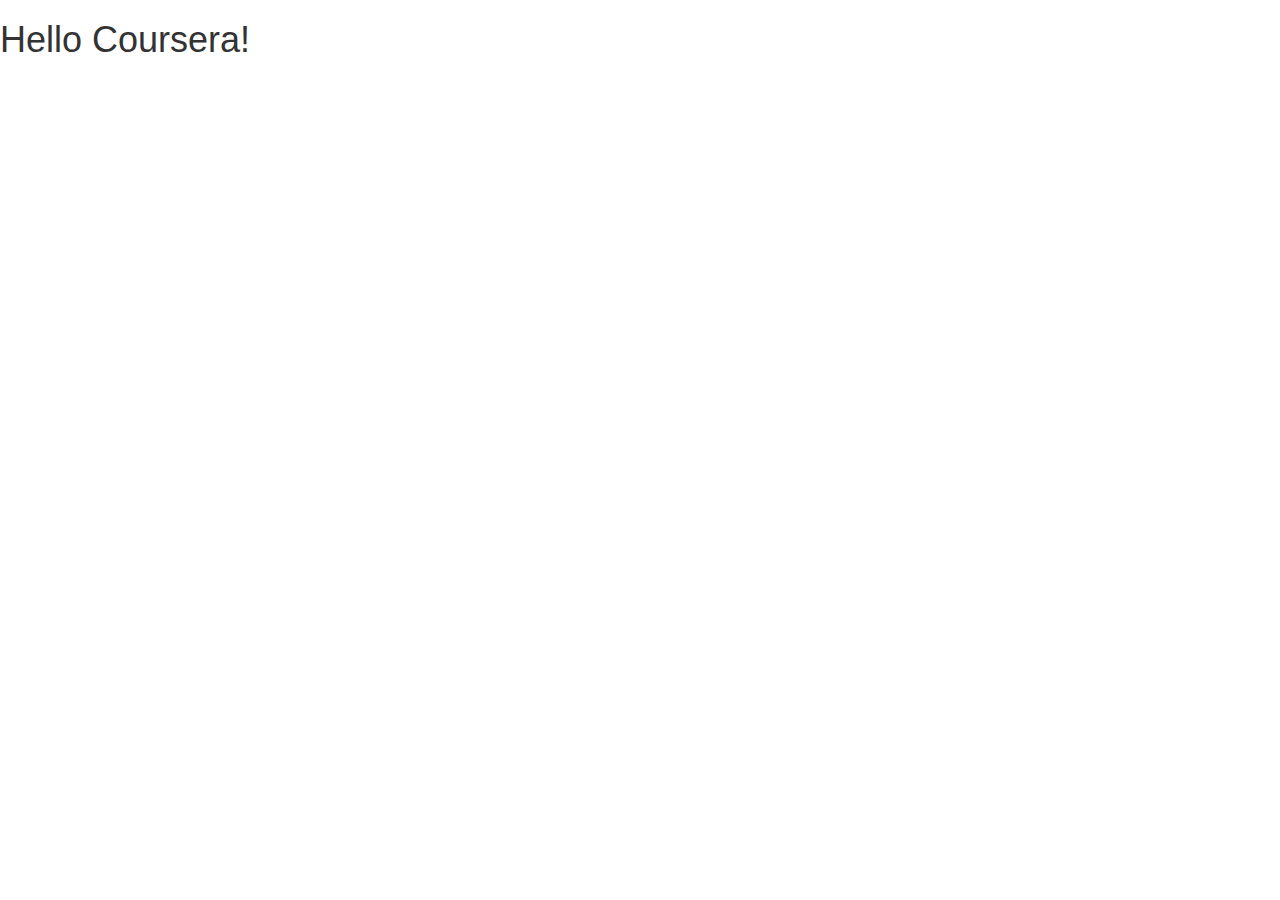
==== assignment3_solution/index.html @ 1385bf50 "Initialize solution for assignment 3" ====
<!doctype html>
<html lang="en">
  <head>
    <meta charset="utf-8">
    <meta http-equiv="X-UA-Compatible" content="IE=edge">
    <meta name="viewport" content="width=device-width, initial-scale=1">

    <title>Boostrap Starter Page</title>
    <link rel="stylesheet" href="css/bootstrap.min.css">
    <link rel="stylesheet" href="css/styles.css">
  </head>
<body>

  <h1>Hello Coursera!</h1>

  <!-- jQuery (Bootstrap JS plugins depend on it) -->
  <script src="js/jquery-1.11.3.min.js"></script>
  <script src="js/bootstrap.min.js"></script>
  <script src="js/script.js"></script>
</body>
</html>
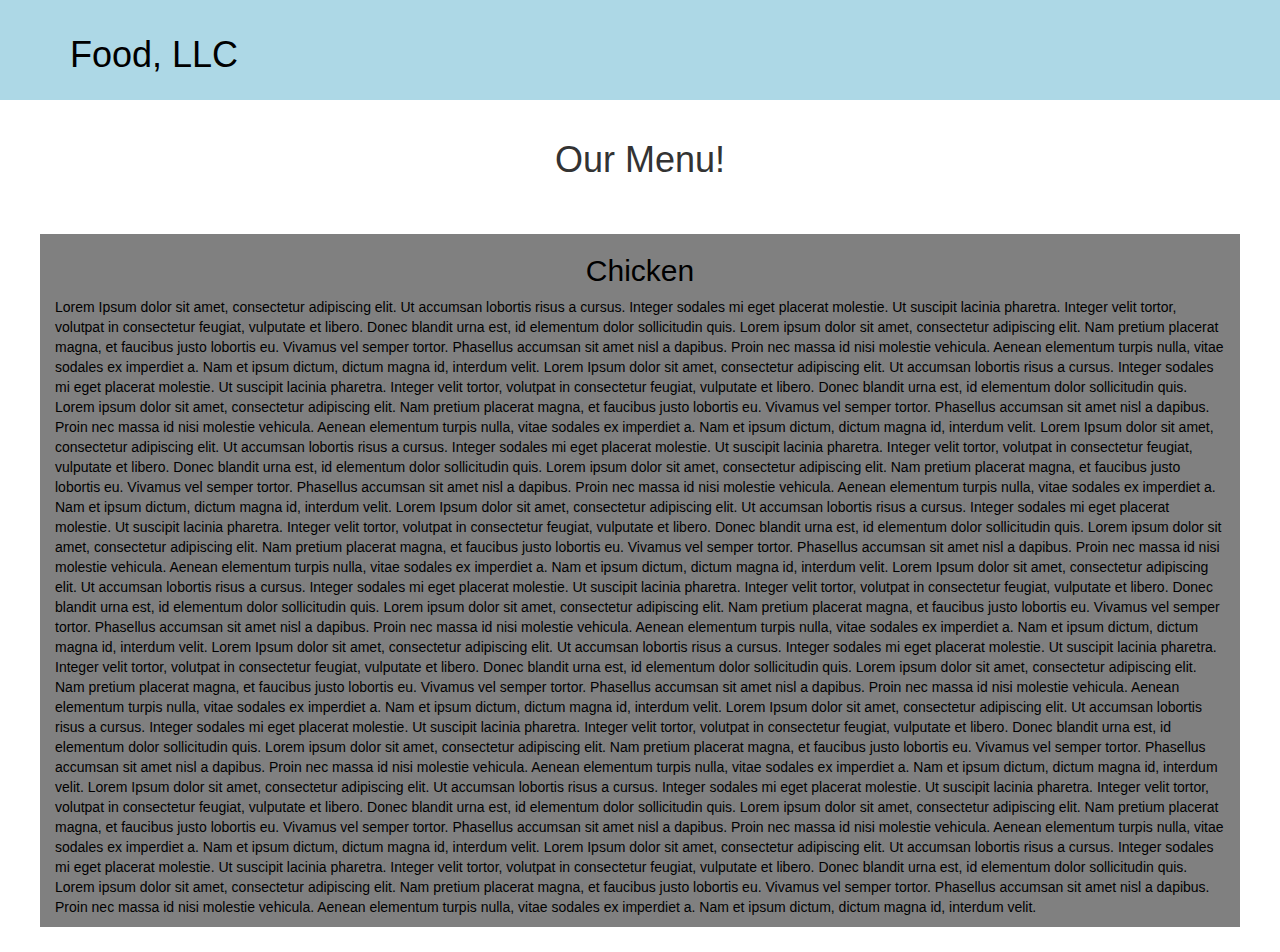
==== commit 7f7865ca: "Add my solution to assignment 3" ====
--- a/assignment3_solution/index.html
+++ b/assignment3_solution/index.html
@@ -1,21 +1,160 @@
-<!doctype html>
+<!DOCTYPE html>
 <html lang="en">
   <head>
-    <meta charset="utf-8">
-    <meta http-equiv="X-UA-Compatible" content="IE=edge">
-    <meta name="viewport" content="width=device-width, initial-scale=1">
+    <meta charset="utf-8" />
+    <meta http-equiv="X-UA-Compatible" content="IE=edge" />
+    <meta name="viewport" content="width=device-width, initial-scale=1" />
 
-    <title>Boostrap Starter Page</title>
-    <link rel="stylesheet" href="css/bootstrap.min.css">
-    <link rel="stylesheet" href="css/styles.css">
+    <title>Assignment 3 Solution</title>
+    <link rel="stylesheet" href="css/bootstrap.min.css" />
+    <link rel="stylesheet" href="css/styles.css" />
   </head>
-<body>
+  <body>
+    <header>
+      <nav id="header-nav" class="navbar navbar-default">
+        <div class="container">
+          <div class="navbar-header">
+            <div class="navbar-brand" id="brand-div">
+              <h1 id="brand-header">Food, LLC</h1>
+            </div>
 
-  <h1>Hello Coursera!</h1>
+            <button
+              type="button"
+              class="navbar-toggle collapsed"
+              data-toggle="collapse"
+              data-target="#collapsable-nav"
+              aria-expanded="false"
+            >
+              <span class="sr-only">Toggle navigation</span>
+              <span class="icon-bar"></span>
+              <span class="icon-bar"></span>
+              <span class="icon-bar"></span>
+            </button>
+          </div>
 
-  <!-- jQuery (Bootstrap JS plugins depend on it) -->
-  <script src="js/jquery-1.11.3.min.js"></script>
-  <script src="js/bootstrap.min.js"></script>
-  <script src="js/script.js"></script>
-</body>
+          <div id="collapsable-nav" class="collapse navbar-collapse">
+            <ul id="nav-list" class="nav navbar-nav navbar-right visible-xs">
+              <li>
+                Chicken
+              </li>
+              <li>
+                Beef
+              </li>
+              <li>
+                Sushi
+              </li>
+            </ul>
+            <!-- #nav-list -->
+          </div>
+          <!-- .collapse .navbar-collapse -->
+        </div>
+        <!-- .container -->
+      </nav>
+      <!-- #header-nav -->
+    </header>
+
+    <div id="menu-header-div" class="container">
+      <h1 class="text-center">Our Menu!</h1>
+    </div>
+
+    <div class="container-fluid">
+      <div id="chicken-row" class="row">
+        <h2 id="chicken-header">Chicken</h2>
+        <div id="chicken-text" class="col-md-12 col-sd-12 col-xs-12">
+          Lorem Ipsum dolor sit amet, consectetur adipiscing elit. Ut accumsan
+          lobortis risus a cursus. Integer sodales mi eget placerat molestie. Ut
+          suscipit lacinia pharetra. Integer velit tortor, volutpat in
+          consectetur feugiat, vulputate et libero. Donec blandit urna est, id
+          elementum dolor sollicitudin quis. Lorem ipsum dolor sit amet,
+          consectetur adipiscing elit. Nam pretium placerat magna, et faucibus
+          justo lobortis eu. Vivamus vel semper tortor. Phasellus accumsan sit
+          amet nisl a dapibus. Proin nec massa id nisi molestie vehicula. Aenean
+          elementum turpis nulla, vitae sodales ex imperdiet a. Nam et ipsum
+          dictum, dictum magna id, interdum velit. Lorem Ipsum dolor sit amet,
+          consectetur adipiscing elit. Ut accumsan lobortis risus a cursus.
+          Integer sodales mi eget placerat molestie. Ut suscipit lacinia
+          pharetra. Integer velit tortor, volutpat in consectetur feugiat,
+          vulputate et libero. Donec blandit urna est, id elementum dolor
+          sollicitudin quis. Lorem ipsum dolor sit amet, consectetur adipiscing
+          elit. Nam pretium placerat magna, et faucibus justo lobortis eu.
+          Vivamus vel semper tortor. Phasellus accumsan sit amet nisl a dapibus.
+          Proin nec massa id nisi molestie vehicula. Aenean elementum turpis
+          nulla, vitae sodales ex imperdiet a. Nam et ipsum dictum, dictum magna
+          id, interdum velit. Lorem Ipsum dolor sit amet, consectetur adipiscing
+          elit. Ut accumsan lobortis risus a cursus. Integer sodales mi eget
+          placerat molestie. Ut suscipit lacinia pharetra. Integer velit tortor,
+          volutpat in consectetur feugiat, vulputate et libero. Donec blandit
+          urna est, id elementum dolor sollicitudin quis. Lorem ipsum dolor sit
+          amet, consectetur adipiscing elit. Nam pretium placerat magna, et
+          faucibus justo lobortis eu. Vivamus vel semper tortor. Phasellus
+          accumsan sit amet nisl a dapibus. Proin nec massa id nisi molestie
+          vehicula. Aenean elementum turpis nulla, vitae sodales ex imperdiet a.
+          Nam et ipsum dictum, dictum magna id, interdum velit. Lorem Ipsum
+          dolor sit amet, consectetur adipiscing elit. Ut accumsan lobortis
+          risus a cursus. Integer sodales mi eget placerat molestie. Ut suscipit
+          lacinia pharetra. Integer velit tortor, volutpat in consectetur
+          feugiat, vulputate et libero. Donec blandit urna est, id elementum
+          dolor sollicitudin quis. Lorem ipsum dolor sit amet, consectetur
+          adipiscing elit. Nam pretium placerat magna, et faucibus justo
+          lobortis eu. Vivamus vel semper tortor. Phasellus accumsan sit amet
+          nisl a dapibus. Proin nec massa id nisi molestie vehicula. Aenean
+          elementum turpis nulla, vitae sodales ex imperdiet a. Nam et ipsum
+          dictum, dictum magna id, interdum velit. Lorem Ipsum dolor sit amet,
+          consectetur adipiscing elit. Ut accumsan lobortis risus a cursus.
+          Integer sodales mi eget placerat molestie. Ut suscipit lacinia
+          pharetra. Integer velit tortor, volutpat in consectetur feugiat,
+          vulputate et libero. Donec blandit urna est, id elementum dolor
+          sollicitudin quis. Lorem ipsum dolor sit amet, consectetur adipiscing
+          elit. Nam pretium placerat magna, et faucibus justo lobortis eu.
+          Vivamus vel semper tortor. Phasellus accumsan sit amet nisl a dapibus.
+          Proin nec massa id nisi molestie vehicula. Aenean elementum turpis
+          nulla, vitae sodales ex imperdiet a. Nam et ipsum dictum, dictum magna
+          id, interdum velit. Lorem Ipsum dolor sit amet, consectetur adipiscing
+          elit. Ut accumsan lobortis risus a cursus. Integer sodales mi eget
+          placerat molestie. Ut suscipit lacinia pharetra. Integer velit tortor,
+          volutpat in consectetur feugiat, vulputate et libero. Donec blandit
+          urna est, id elementum dolor sollicitudin quis. Lorem ipsum dolor sit
+          amet, consectetur adipiscing elit. Nam pretium placerat magna, et
+          faucibus justo lobortis eu. Vivamus vel semper tortor. Phasellus
+          accumsan sit amet nisl a dapibus. Proin nec massa id nisi molestie
+          vehicula. Aenean elementum turpis nulla, vitae sodales ex imperdiet a.
+          Nam et ipsum dictum, dictum magna id, interdum velit. Lorem Ipsum
+          dolor sit amet, consectetur adipiscing elit. Ut accumsan lobortis
+          risus a cursus. Integer sodales mi eget placerat molestie. Ut suscipit
+          lacinia pharetra. Integer velit tortor, volutpat in consectetur
+          feugiat, vulputate et libero. Donec blandit urna est, id elementum
+          dolor sollicitudin quis. Lorem ipsum dolor sit amet, consectetur
+          adipiscing elit. Nam pretium placerat magna, et faucibus justo
+          lobortis eu. Vivamus vel semper tortor. Phasellus accumsan sit amet
+          nisl a dapibus. Proin nec massa id nisi molestie vehicula. Aenean
+          elementum turpis nulla, vitae sodales ex imperdiet a. Nam et ipsum
+          dictum, dictum magna id, interdum velit. Lorem Ipsum dolor sit amet,
+          consectetur adipiscing elit. Ut accumsan lobortis risus a cursus.
+          Integer sodales mi eget placerat molestie. Ut suscipit lacinia
+          pharetra. Integer velit tortor, volutpat in consectetur feugiat,
+          vulputate et libero. Donec blandit urna est, id elementum dolor
+          sollicitudin quis. Lorem ipsum dolor sit amet, consectetur adipiscing
+          elit. Nam pretium placerat magna, et faucibus justo lobortis eu.
+          Vivamus vel semper tortor. Phasellus accumsan sit amet nisl a dapibus.
+          Proin nec massa id nisi molestie vehicula. Aenean elementum turpis
+          nulla, vitae sodales ex imperdiet a. Nam et ipsum dictum, dictum magna
+          id, interdum velit. Lorem Ipsum dolor sit amet, consectetur adipiscing
+          elit. Ut accumsan lobortis risus a cursus. Integer sodales mi eget
+          placerat molestie. Ut suscipit lacinia pharetra. Integer velit tortor,
+          volutpat in consectetur feugiat, vulputate et libero. Donec blandit
+          urna est, id elementum dolor sollicitudin quis. Lorem ipsum dolor sit
+          amet, consectetur adipiscing elit. Nam pretium placerat magna, et
+          faucibus justo lobortis eu. Vivamus vel semper tortor. Phasellus
+          accumsan sit amet nisl a dapibus. Proin nec massa id nisi molestie
+          vehicula. Aenean elementum turpis nulla, vitae sodales ex imperdiet a.
+          Nam et ipsum dictum, dictum magna id, interdum velit.
+        </div>
+      </div>
+    </div>
+
+    <!-- jQuery (Bootstrap JS plugins depend on it) -->
+    <script src="js/jquery-1.11.3.min.js"></script>
+    <script src="js/bootstrap.min.js"></script>
+    <script src="js/script.js"></script>
+  </body>
 </html>
--- a/assignment3_solution/css/styles.css
+++ b/assignment3_solution/css/styles.css
@@ -0,0 +1,70 @@
+#header-nav {
+  background-color: lightblue;
+  border-radius: 0;
+  border: 0;
+}
+
+.navbar-brand {
+  width: 100%;
+  text-align: left;
+  margin: 0 auto;
+  white-space: nowrap;
+}
+
+#brand-div {
+  height: auto;
+  background-color: lightblue;
+}
+
+#brand-header {
+  color: black;
+}
+
+#collapsable-nav {
+  padding-top: 0;
+}
+
+#nav-list {
+  margin-top: 0;
+}
+
+#nav-list li {
+  text-align: center;
+  font-size: 1.2em;
+  border-style: solid;
+  border-width: 1px;
+}
+
+#menu-header-div {
+  margin-bottom: 20px;
+}
+
+#chicken-row {
+  background-color: gray;
+  color: black;
+}
+
+#chicken-header {
+  text-align: center;
+}
+
+#chicken-text {
+  height: auto;
+  padding-bottom: 10px;
+}
+
+@media (min-width: 768px) {
+  #chicken-row {
+    margin: 2%;
+  }
+}
+
+@media (max-width: 767px) {
+  #collapsable-nav {
+    background-color: white;
+  }
+
+  #chicken-row {
+    margin: 10%;
+  }
+}
